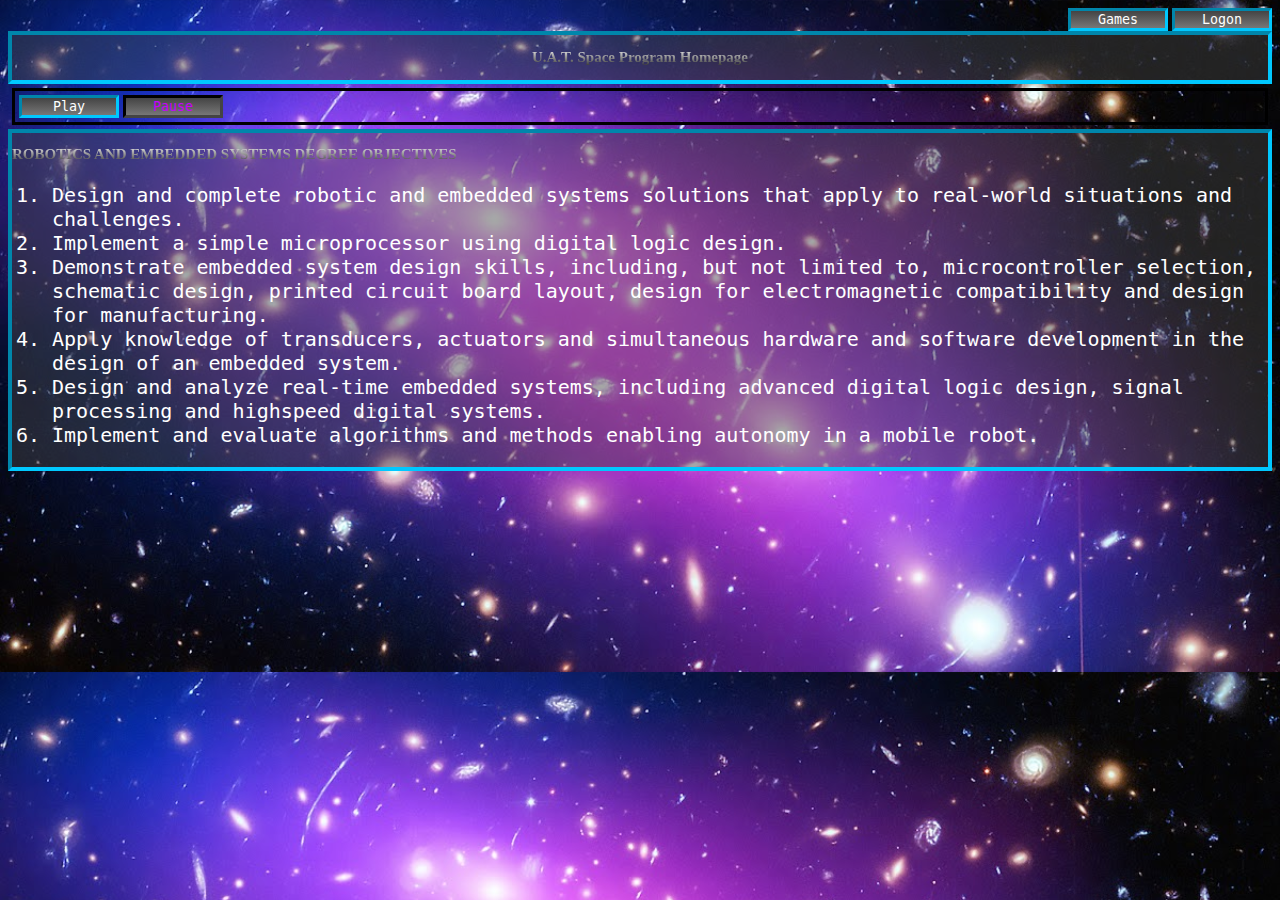
==== index.html @ d5e441c2 "Update index.html" ====
<!DOCTYPE html>
<html lang="en">
<head>
    <meta charset="UTF-8">
    <meta http-equiv="X-UA-Compatible" content="IE=edge">
    <meta name="viewport" content="width=device-width, initial-scale=1.0">
    <title>U.A.T. Space Program</title>
    <link rel='icon' type="image/png" href="U.A.T. Logo.png"/>
    <link rel="stylesheet" href="index.css">
    <link rel="stylesheet" href="sound test 5.css">
</head>
<body>
    <audio id="myAudio">
        <source src="enterprise alarm edited.mp3" type="audio/mpeg">
    </audio>
    <div align="right">
        <button onclick="window.location.href='craps.html'">Games</button>
        <button onclick="window.location.href='Logon Page a.html'">Logon</button>
    </div>
    <div class="header" align="center">
        <H1>U.A.T. Space Program Homepage</H1>
    </div>
    <div id="btnBorder">
        <button id="play" onclick="playAudio()" type="button">Play</button>
        <button id="stop" onclick="pauseAudio()" type="button" disabled="true">Pause</button>
    </div>
    <div class="body">
        <H2>ROBOTICS AND EMBEDDED SYSTEMS DEGREE OBJECTIVES</H2>
        <OL>
            <LI>Design and complete robotic and embedded systems solutions that apply to real-world situations and challenges.</LI>
            <LI>Implement a simple microprocessor using digital logic design.</LI>
            <LI>Demonstrate embedded system design skills, including, but not limited to, microcontroller selection, schematic design, printed circuit board layout, design for electromagnetic compatibility and design for manufacturing.</LI>
            <LI>Apply knowledge of transducers, actuators and simultaneous hardware and software development in the design of an embedded system.</LI>
            <LI>Design and analyze real-time embedded systems, including advanced digital logic design, signal processing and highspeed digital systems.</LI>
            <LI>Implement and evaluate algorithms and methods enabling autonomy in a mobile robot.</LI>
        </OL>
    </div>
    
    
    
</body>
<script>
    var audio = document.getElementById("myAudio");
    
    function playAudio() {
        audio.loop = true;
        audio.play();
        
        document.getElementById("play").disabled = true;
        document.getElementById("stop").disabled = false;

        document.getElementById("btnBorder").style.borderColor = "#c800ff";
    }

    function pauseAudio() {
        audio.pause();

        document.getElementById("play").disabled = false;
        document.getElementById("stop").disabled = true;

        document.getElementById("btnBorder").style.borderColor = "#00c8ff";
    }
</script>
</html>
---- index.css ----
html{
    min-height: 100%;
    min-width: 100%;
}

body{
    background-image: url('MACS J0416 Galaxy Cluster.jpg');
    background-size: 100%;
} .header {
    border: 4px inset #00c8ff;
    background: #4447;
    Padding: 4px;
} h1, H2{
    font-size: 35px;
    font-family: Arizone unicase regular;
    font-size: 15px;
    background: -webkit-linear-gradient(#eee, #333);
    -webkit-background-clip: text;
    background-clip: none;
    -webkit-text-fill-color: transparent;
} button {
    width: 100px;
    height: 20px;
    border: 2px inset rgb(000, 200, 255);
    background-image: linear-gradient(#444, #777);
    
    font-family: monospace;
    color: white;
}

.body{
    border: 4px inset #00c8ff;
    background: #4447;
} ol {
    color: rgb(255, 255, 255);
    font-family: monospace;
    font-size: 20px;
}
---- sound test 5.css ----
.toggle {
    position : relative ;
    display: inline-block;
    width: 70px;
    height: 30px;
    padding-top: 0px;
    padding-bottom:7px;
    border: 2px;
    border-radius: 8px;
    border-style: solid;
    border-color: #ff00ff;
} .toggle:after {
    content: '';
    position: absolute;
    width: 32px;
    height: 30px;
    border: 2px;
    border-radius: 4px;
    border-style: solid;
    background-color: #444;
    top: 2px;
    left: 2px;
    transition: all .7s;
} #TogText {
    color: #fff;
    font-family: monospace;
    font-weight: lighter;
} .checkbox:checked + .toggle::after {
    left : 32px;
} .checkbox:checked + .toggle {
    border-color: #00c8ff;
} .checkbox {
    display : none;
}

button {
    width: 100;
    height: auto;
} button:enabled {
    border: 3px inset #00c8ff;
    background-image: linear-gradient(#444, #777);

    font-family: monospace;
    color: #fff;
} #btnBorder {
    margin: 4px;
    border: 3px solid;
    padding: 4px;
} button:disabled {
    border: 3px inset #444;
    background-image: linear-gradient(#444, #777);
    color:#c800ff;
}
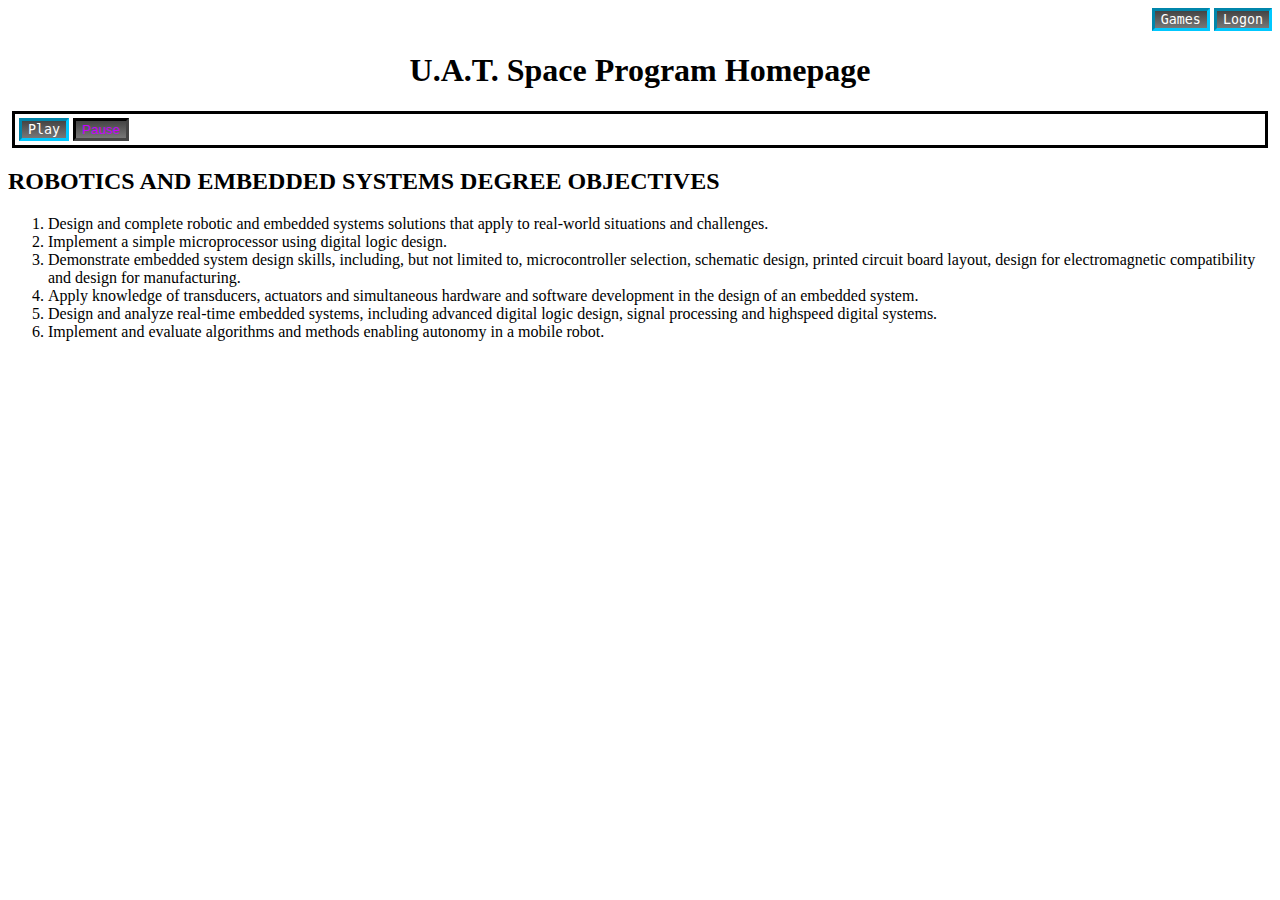
==== commit dd4dd2b7: "Add files via upload" ====
--- a/index.html
+++ b/index.html
@@ -6,7 +6,7 @@
     <meta name="viewport" content="width=device-width, initial-scale=1.0">
     <title>U.A.T. Space Program</title>
     <link rel='icon' type="image/png" href="U.A.T. Logo.png"/>
-    <link rel="stylesheet" href="index.css">
+    <link rel="stylesheet" href="UAT space program.css">
     <link rel="stylesheet" href="sound test 5.css">
 </head>
 <body>
@@ -61,4 +61,4 @@
         document.getElementById("btnBorder").style.borderColor = "#00c8ff";
     }
 </script>
-</html>
+</html>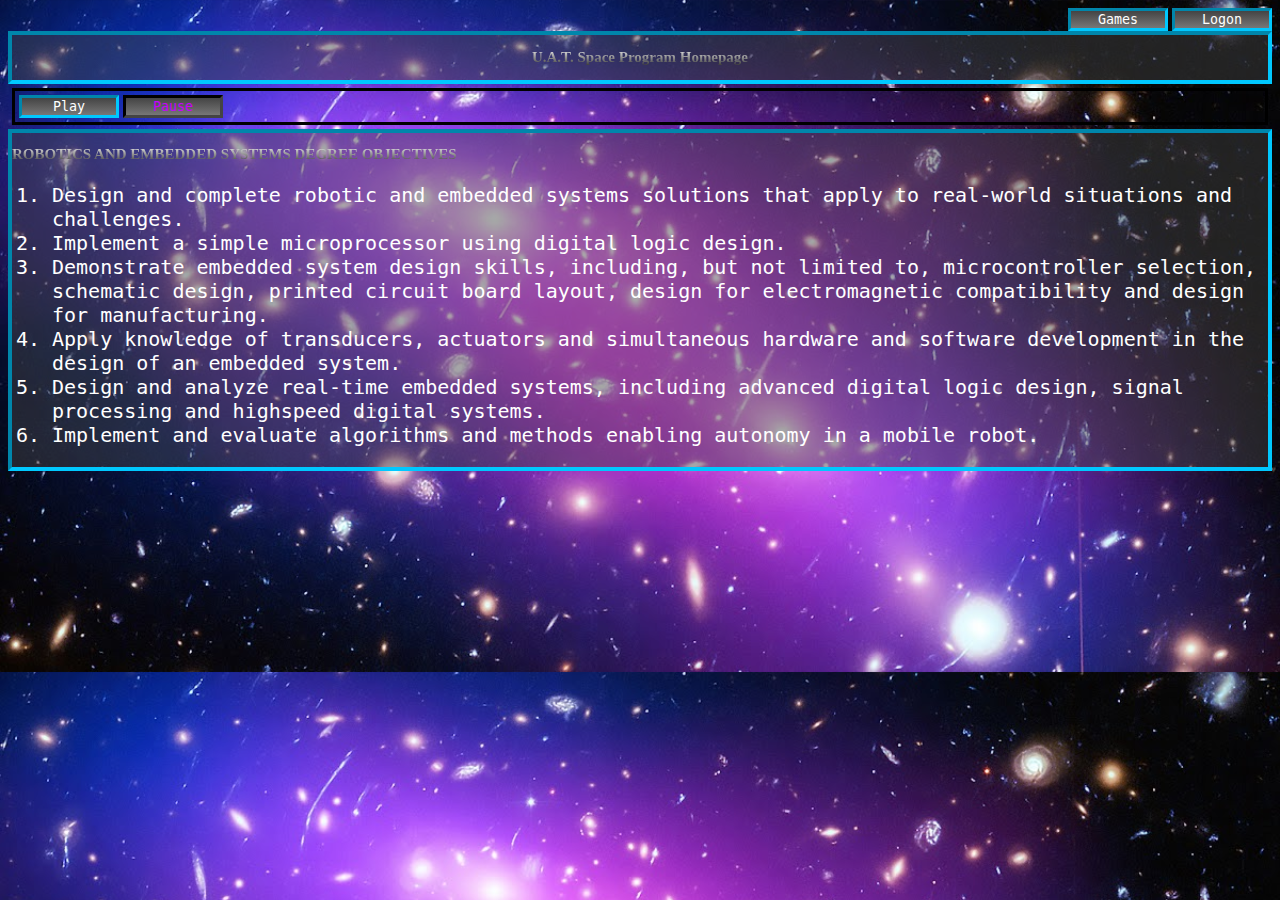
==== commit 7d12db86: "Add files via upload" ====
--- a/index.html
+++ b/index.html
@@ -6,7 +6,7 @@
     <meta name="viewport" content="width=device-width, initial-scale=1.0">
     <title>U.A.T. Space Program</title>
     <link rel='icon' type="image/png" href="U.A.T. Logo.png"/>
-    <link rel="stylesheet" href="UAT space program.css">
+    <link rel="stylesheet" href="index.css">
     <link rel="stylesheet" href="sound test 5.css">
 </head>
 <body>
--- a/index.css
+++ b/index.css
@@ -0,0 +1,38 @@
+html{
+    min-height: 100%;
+    min-width: 100%;
+}
+
+body{
+    background-image: url('MACS J0416 Galaxy Cluster.jpg');
+    background-size: 100%;
+} .header {
+    border: 4px inset #00c8ff;
+    background: #4447;
+    Padding: 4px;
+} h1, H2{
+    font-size: 35px;
+    font-family: Arizone unicase regular;
+    font-size: 15px;
+    background: -webkit-linear-gradient(#eee, #333);
+    -webkit-background-clip: text;
+    background-clip: none;
+    -webkit-text-fill-color: transparent;
+} button {
+    width: 100px;
+    height: 20px;
+    border: 2px inset rgb(000, 200, 255);
+    background-image: linear-gradient(#444, #777);
+    
+    font-family: monospace;
+    color: white;
+}
+
+.body{
+    border: 4px inset #00c8ff;
+    background: #4447;
+} ol {
+    color: rgb(255, 255, 255);
+    font-family: monospace;
+    font-size: 20px;
+}
